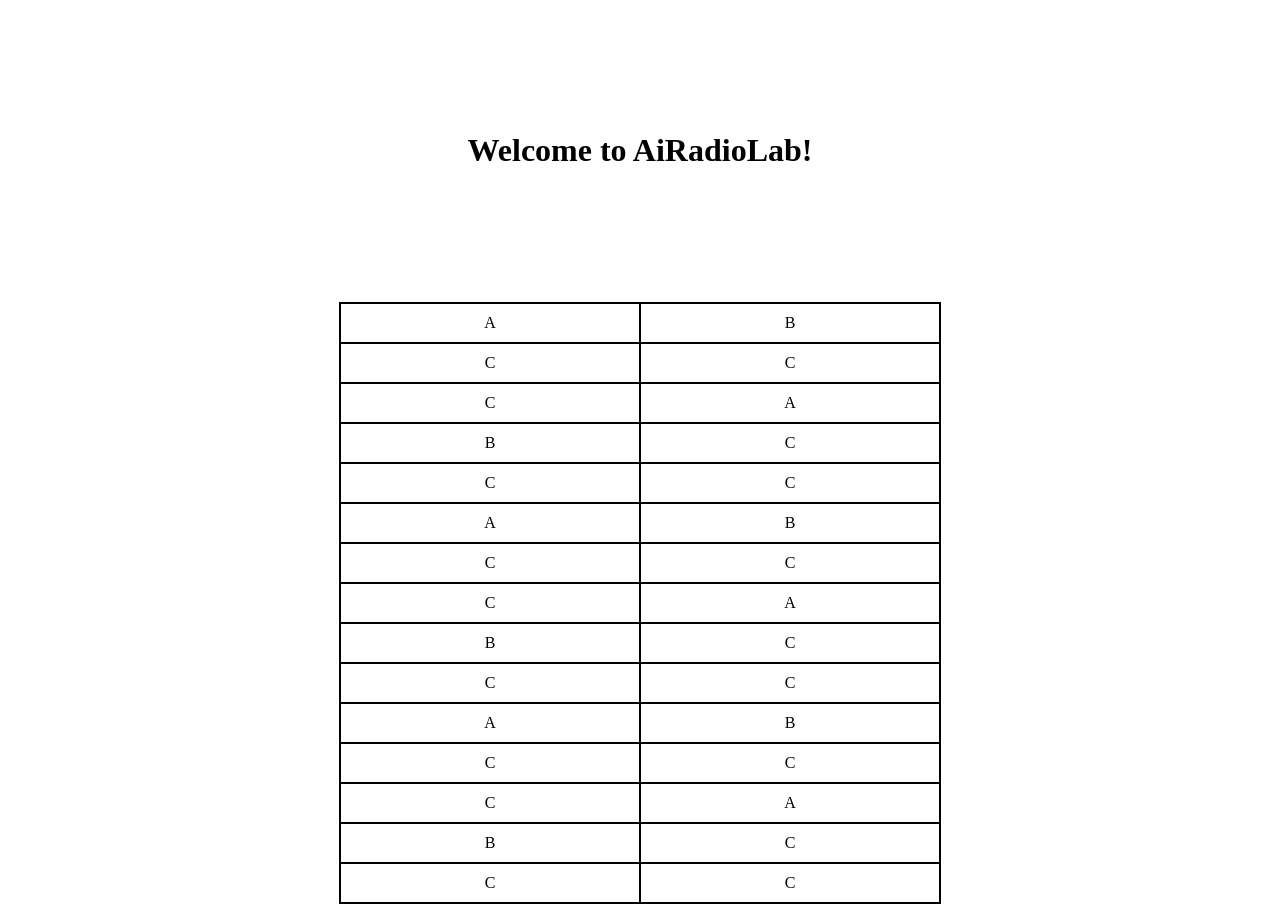
==== webmain.html @ 54a1165a "thisisit" ====
<!doctype html>
<html>
<head>
	<meta charset="utf-8">
	<title>airadiolab</title>
	<style>
		.grid{
			width: 600px;
			margin:0px auto;
			border:1px solid black;
			display:grid;
			grid-template-columns: 1fr 1fr ;
			grid-template-rows: : 1fr 1fr ;

			}
			.bigcell{
				text-align: center;
				font-size: 1rem;
				padding-top: 10px;
				padding-bottom: 10px;
				border:1px solid black;
			}

			.smcell{
				font-size: 1rem
				padding-bottom:10px;
				padding-top:10px;
				border:1px solid black;
			}
			
	</style>
	
	<style>
			.generaltemplate{
				display: block;
				margin-block-start: 1em;
				margin-block-end: 1em;
				border:3px solid black;
				visibility: visible;
				margin: 150px;
				text-align: center;
				font-size: 1rem;
			}

			body{
				text-align: center;
			}
				
			.block{
				width: 300px;
				margin:0 auto;
				text-align: center;
			}
			



	</style>
</head>





<body>
	<h1 id="generaltemplate">
		<br>
		<br>
		<br>
		<center><strong>Welcome to AiRadioLab!</strong></center>
		<br>
		<br>
		<br>

	</h1>
	<p>
	</p>
	<p class="block">
		<div class="grid">

			<div class="bigcell">
				A
			</div>
			<div class="bigcell">
				B
			</div>
			<div class="bigcell">
				C
			</div>
			<div class="bigcell">
				C
			</div>
			<div class="bigcell">
				C
			</div>
			
			<div class="bigcell">
				A
			</div>
			<div class="bigcell">
				B
			</div>
			<div class="bigcell">
				C
			</div>
			<div class="bigcell">
				C
			</div>
			<div class="bigcell">
				C
			</div>
			<div class="bigcell">
				A
			</div>
			<div class="bigcell">
				B
			</div>
			<div class="bigcell">
				C
			</div>
			<div class="bigcell">
				C
			</div>
			<div class="bigcell">
				C
			</div>

			<div class="bigcell">
				A
			</div>
			<div class="bigcell">
				B
			</div>
			<div class="bigcell">
				C
			</div>
			<div class="bigcell">
				C
			</div>
			<div class="bigcell">
				C
			</div>
			<div class="bigcell">
				A
			</div>
			<div class="bigcell">
				B
			</div>
			<div class="bigcell">
				C
			</div>
			<div class="bigcell">
				C
			</div>
			<div class="bigcell">
				C
			</div>
			<div class="bigcell">
				A
			</div>
			<div class="bigcell">
				B
			</div>
			<div class="bigcell">
				C
			</div>
			<div class="bigcell">
				C
			</div>
			<div class="bigcell">
				C
			</div>

		</div>
	</p>
</body>

</html>
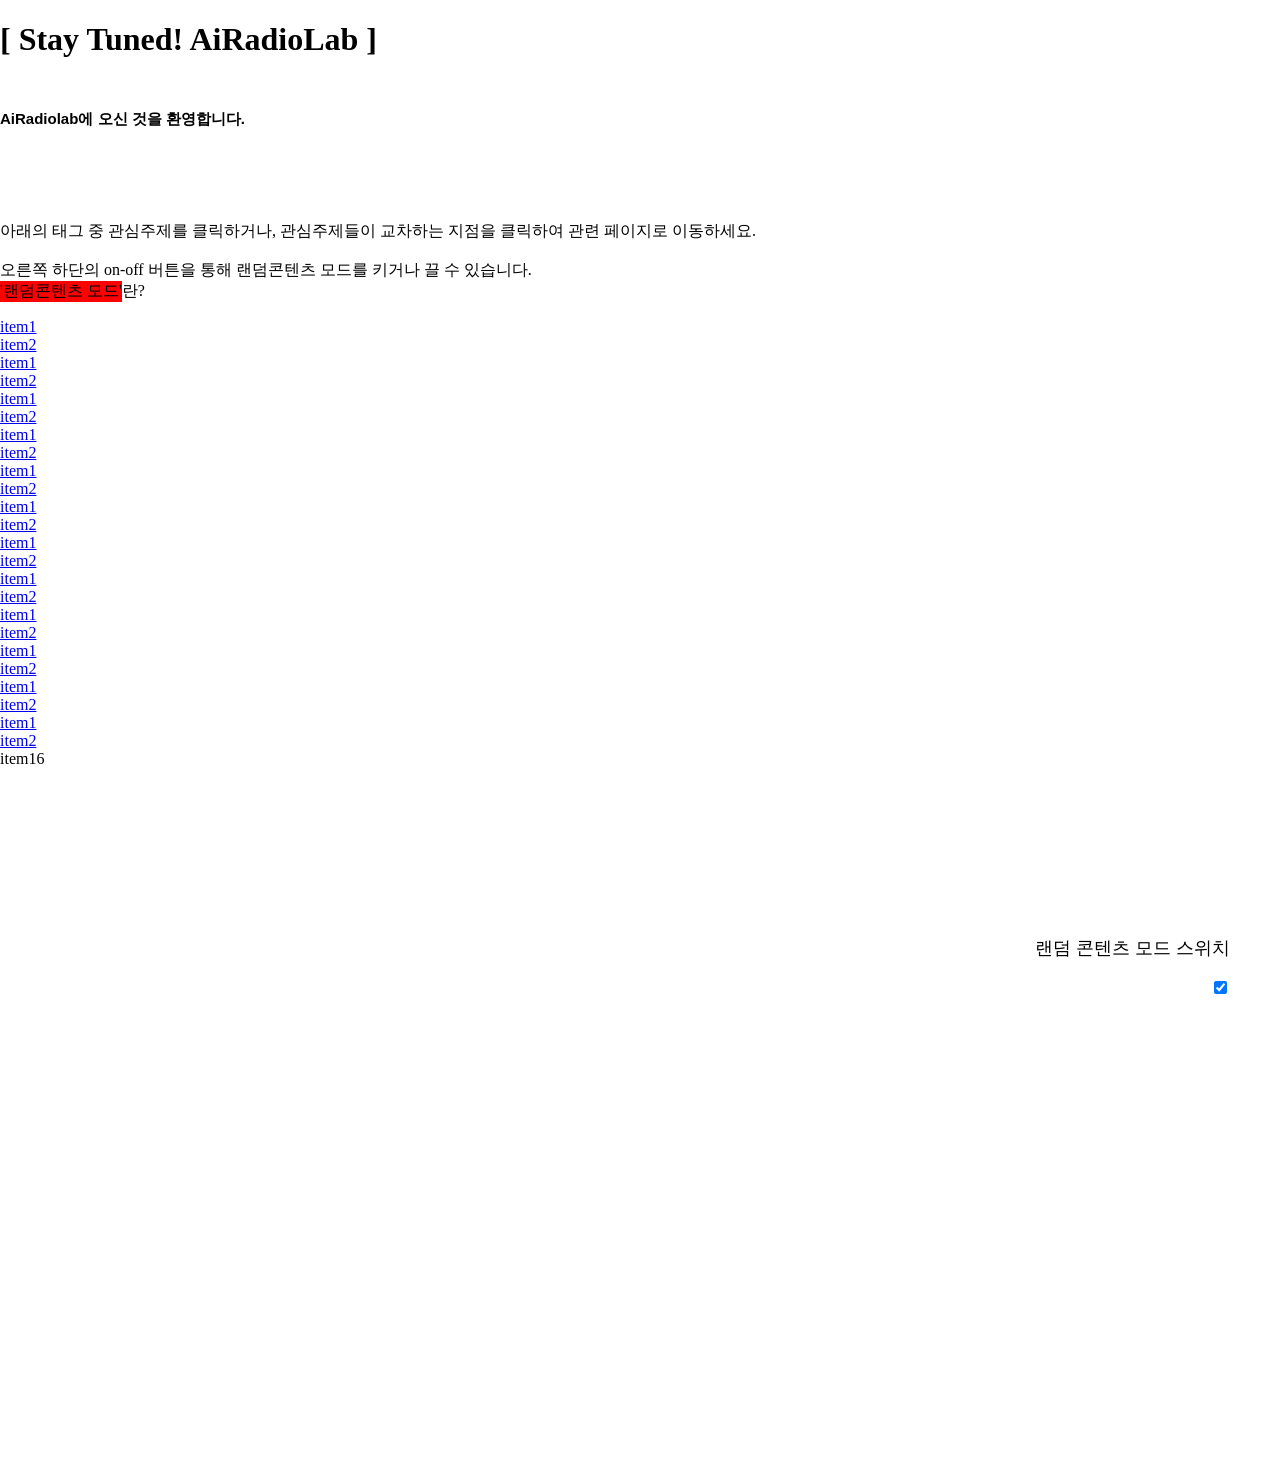
==== commit d8c7747f: "all change storeed" ====
--- a/webmain.html
+++ b/webmain.html
@@ -1,178 +1,81 @@
-<!doctype html>
+<!DOCTYPE html>
 <html>
 <head>
-	<meta charset="utf-8">
-	<title>airadiolab</title>
-	<style>
-		.grid{
-			width: 600px;
-			margin:0px auto;
-			border:1px solid black;
-			display:grid;
-			grid-template-columns: 1fr 1fr ;
-			grid-template-rows: : 1fr 1fr ;
+  <meta charset="utf-8">
+  <title> Stay Tuned! AiRadioLab </title>
+  <link rel="stylesheet" href="/Users/themultidimensional/Documents/GitHub/airadiolabdemo/webmain.css">
+</head>
 
-			}
-			.bigcell{
-				text-align: center;
-				font-size: 1rem;
-				padding-top: 10px;
-				padding-bottom: 10px;
-				border:1px solid black;
-			}
+<body style="margin:0 auto;">
 
-			.smcell{
-				font-size: 1rem
-				padding-bottom:10px;
-				padding-top:10px;
-				border:1px solid black;
-			}
-			
-	</style>
-	
-	<style>
-			.generaltemplate{
-				display: block;
-				margin-block-start: 1em;
-				margin-block-end: 1em;
-				border:3px solid black;
-				visibility: visible;
-				margin: 150px;
-				text-align: center;
-				font-size: 1rem;
-			}
+  <h1 class="header">
+    <strong> [ Stay Tuned! AiRadioLab ] </strong>
+    <br>
+    <br>
+    <p style="font-size: 15px; font-family: sans-serif; font-style: light;"> AiRadiolab에 오신 것을 환영합니다.</p>
+  </h1>
+<br>
+<br>
+<br>
+  <p class="mainpagep">
+    아래의 태그 중 관심주제를 클릭하거나, 관심주제들이 교차하는 지점을 클릭하여 관련 페이지로 이동하세요.
+    <br>
+    <br>
+    오른쪽 하단의 on-off 버튼을 통해 랜덤콘텐츠 모드를 키거나 끌 수 있습니다.
+    <br>
+    <a style="display: inline-block; background-color: red; font-color: white;"
+        onclick="window.open('/Users/themultidimensional/Documents/GitHub/airadiolabdemo/popup01.html',
+        '_blank', 'width=400px,height=300px,toolbars=no,scrollbars=no')"; return false;">
+      '랜덤콘텐츠 모드'</a>란?
+  </p>
 
-			body{
-				text-align: center;
-			}
-				
-			.block{
-				width: 300px;
-				margin:0 auto;
-				text-align: center;
-			}
-			
+
+  <div class="maingrid">
+    <div class="item1"> <a href="wix.com"> item1 </a></div>
+    <div class="item2"> <a href="wix.com"> item2 </a> </div>
+    <div class="item1"> <a href="wix.com"> item1 </a>  </div>
+    <div class="item2"> <a href="wix.com"> item2 </a> </div>
+    <div class="item1"> <a href="wix.com"> item1 </a>  </div>
+    <div class="item2"> <a href="wix.com"> item2 </a> </div>
+    <div class="item1"> <a href="wix.com"> item1 </a>  </div>
+    <div class="item2"> <a href="wix.com"> item2 </a> </div>
+    <div class="item1"> <a href="wix.com"> item1 </a>  </div>
+    <div class="item2"> <a href="wix.com"> item2 </a> </div>
+    <div class="item1"> <a href="wix.com"> item1 </a>  </div>
+    <div class="item2"> <a href="wix.com"> item2 </a> </div>
+    <div class="item1"> <a href="wix.com"> item1 </a></div>
+    <div class="item2"> <a href="wix.com"> item2 </a> </div>
+    <div class="item1"> <a href="wix.com"> item1 </a>  </div>
+    <div class="item2"> <a href="wix.com"> item2 </a> </div>
+    <div class="item1"> <a href="wix.com"> item1 </a>  </div>
+    <div class="item2"> <a href="wix.com"> item2 </a> </div>
+    <div class="item1"> <a href="wix.com"> item1 </a>  </div>
+    <div class="item2"> <a href="wix.com"> item2 </a> </div>
+    <div class="item1"> <a href="wix.com"> item1 </a>  </div>
+    <div class="item2"> <a href="wix.com"> item2 </a> </div>
+    <div class="item1"> <a href="wix.com"> item1 </a>  </div>
+    <div class="item2"> <a href="wix.com"> item2 </a> </div>
+    <div class="item1"> item16 </div>
+
+  </div>
+
+  <div class="mainpagep" style="height:100px;">
+  </div>
+
+  <div style="display:inline-block; margin:50px; float:right; text-align: right;">
+    <p style="font-family:sans-serif;font-size:18px;"> 랜덤 콘텐츠 모드 스위치 </p>
+    <label class="switch">
+      <input type="checkbox" checked>
+      <span class="slider"></span>
+    </label>
+
+
+  </div>
+
+  <div class="mainpagep" style="height:500px; padding: 50px;">
+  </div>
 
 
 
-	</style>
-</head>
-
-
-
-
-
-<body>
-	<h1 id="generaltemplate">
-		<br>
-		<br>
-		<br>
-		<center><strong>Welcome to AiRadioLab!</strong></center>
-		<br>
-		<br>
-		<br>
-
-	</h1>
-	<p>
-	</p>
-	<p class="block">
-		<div class="grid">
-
-			<div class="bigcell">
-				A
-			</div>
-			<div class="bigcell">
-				B
-			</div>
-			<div class="bigcell">
-				C
-			</div>
-			<div class="bigcell">
-				C
-			</div>
-			<div class="bigcell">
-				C
-			</div>
-			
-			<div class="bigcell">
-				A
-			</div>
-			<div class="bigcell">
-				B
-			</div>
-			<div class="bigcell">
-				C
-			</div>
-			<div class="bigcell">
-				C
-			</div>
-			<div class="bigcell">
-				C
-			</div>
-			<div class="bigcell">
-				A
-			</div>
-			<div class="bigcell">
-				B
-			</div>
-			<div class="bigcell">
-				C
-			</div>
-			<div class="bigcell">
-				C
-			</div>
-			<div class="bigcell">
-				C
-			</div>
-
-			<div class="bigcell">
-				A
-			</div>
-			<div class="bigcell">
-				B
-			</div>
-			<div class="bigcell">
-				C
-			</div>
-			<div class="bigcell">
-				C
-			</div>
-			<div class="bigcell">
-				C
-			</div>
-			<div class="bigcell">
-				A
-			</div>
-			<div class="bigcell">
-				B
-			</div>
-			<div class="bigcell">
-				C
-			</div>
-			<div class="bigcell">
-				C
-			</div>
-			<div class="bigcell">
-				C
-			</div>
-			<div class="bigcell">
-				A
-			</div>
-			<div class="bigcell">
-				B
-			</div>
-			<div class="bigcell">
-				C
-			</div>
-			<div class="bigcell">
-				C
-			</div>
-			<div class="bigcell">
-				C
-			</div>
-
-		</div>
-	</p>
-</body>
-
-</html>+  </body>
+  </html>
